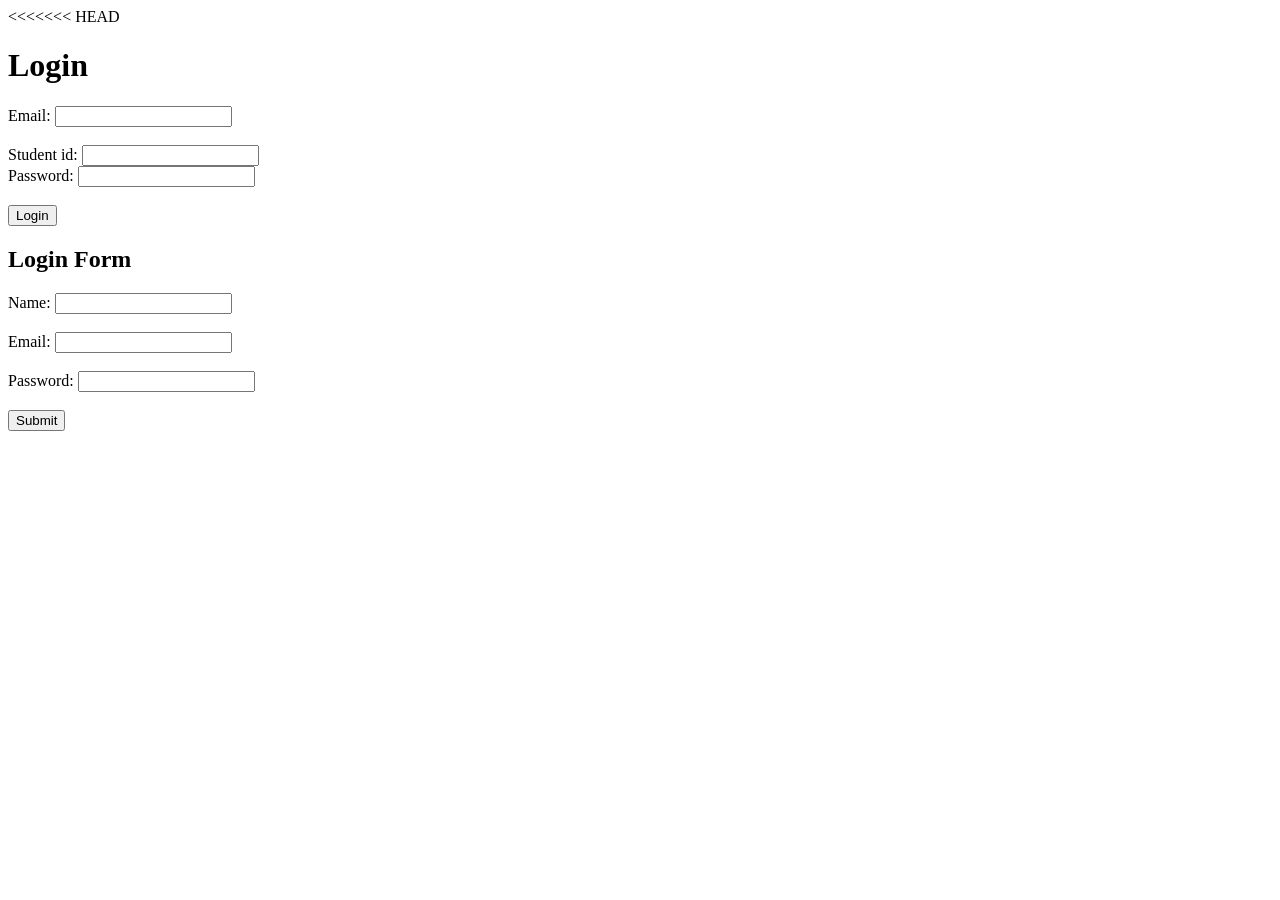
==== log.html @ 93e0a741 "break is removed" ====
<<<<<<< HEAD
<html>
<body>
<form>
<title>Login</title>
<h1>Login</h1>
<label for ="email">Email:</label>
<input type="email"id="email"name="email"><br><br>
<label for="student id">Student id:</label>
<input type="student id"id="student id"name="student id"><br>
<label for ="password">Password:</label>
<input type="text"id="password"name="password"><br><br>
<input type="submit" value="Login">
</form>
</body>
</html>

<!DOCTYPE html>
<html>
<head>
    <title>Login</title>
</head>
<body>
    <h2>Login Form</h2>
    <form action="regi.html" method="post">
        Name: <input type="text" name="name"><br><br>
        Email: <input type="email" name="email"><br><br>
        Password: <input type="password" name="password"><br><br>
        <input type="submit" value="Submit">
    </form>
</body>
</html>
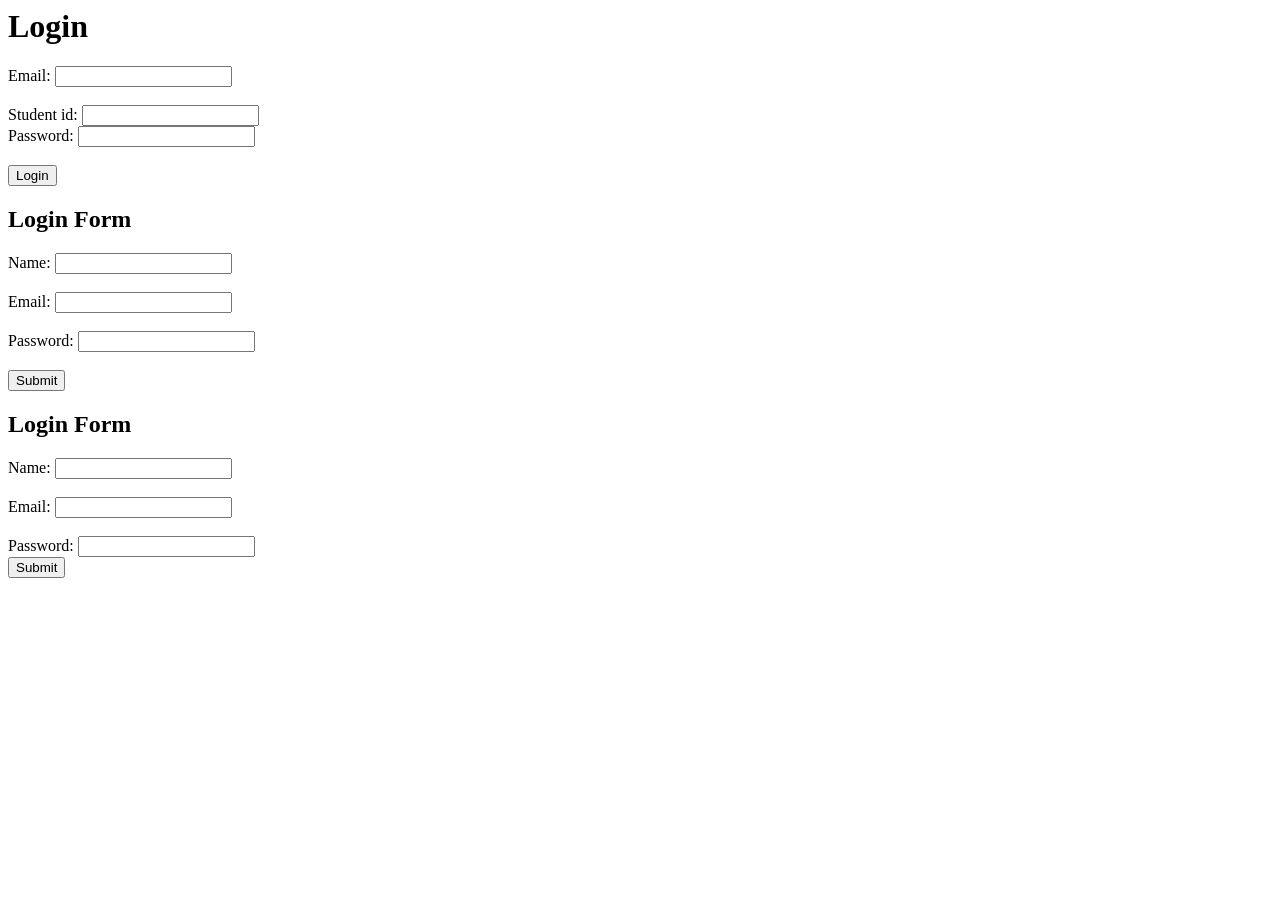
==== commit c3e720de: "break is added" ====
--- a/log.html
+++ b/log.html
@@ -1,4 +1,4 @@
-<<<<<<< HEAD
+
 <html>
 <body>
 <form>
@@ -30,3 +30,19 @@
     </form>
 </body>
 </html>
+<!DOCTYPE html>
+<html>
+<head>
+    <title>Login</title>
+</head>
+<body>
+    <h2>Login Form</h2>
+    <form action="regi.html" method="post">
+        Name: <input type="text" name="name"><br><br>
+        Email: <input type="email" name="email"><br><br>
+        Password: <input type="password" name="password"><br>
+        <input type="submit" value="Submit">
+    </form>
+</body>
+</html>
+
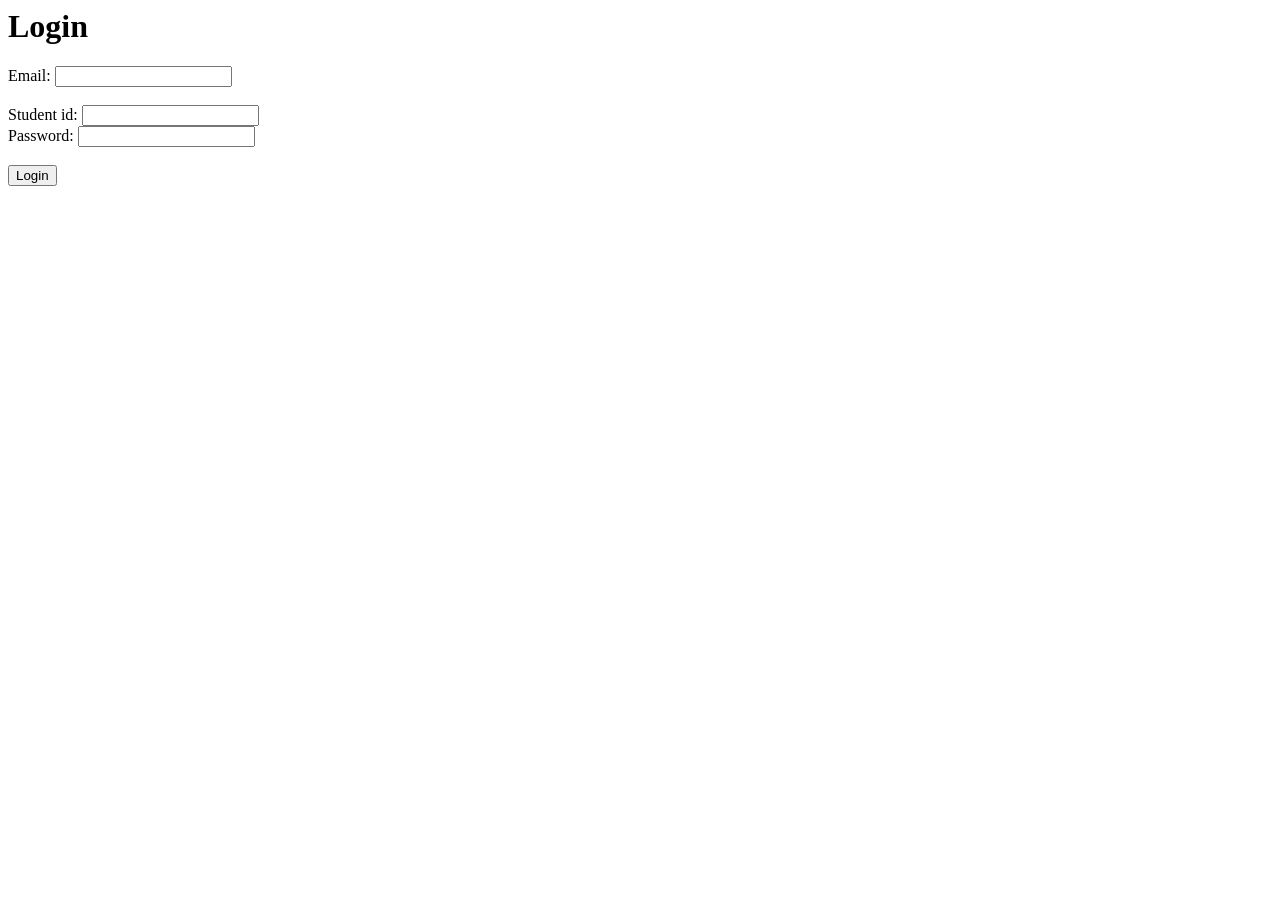
==== commit 357e99f1: "break is added" ====
--- a/log.html
+++ b/log.html
@@ -1,4 +1,3 @@
-
 <html>
 <body>
 <form>
@@ -15,34 +14,3 @@
 </body>
 </html>
 
-<!DOCTYPE html>
-<html>
-<head>
-    <title>Login</title>
-</head>
-<body>
-    <h2>Login Form</h2>
-    <form action="regi.html" method="post">
-        Name: <input type="text" name="name"><br><br>
-        Email: <input type="email" name="email"><br><br>
-        Password: <input type="password" name="password"><br><br>
-        <input type="submit" value="Submit">
-    </form>
-</body>
-</html>
-<!DOCTYPE html>
-<html>
-<head>
-    <title>Login</title>
-</head>
-<body>
-    <h2>Login Form</h2>
-    <form action="regi.html" method="post">
-        Name: <input type="text" name="name"><br><br>
-        Email: <input type="email" name="email"><br><br>
-        Password: <input type="password" name="password"><br>
-        <input type="submit" value="Submit">
-    </form>
-</body>
-</html>
-
